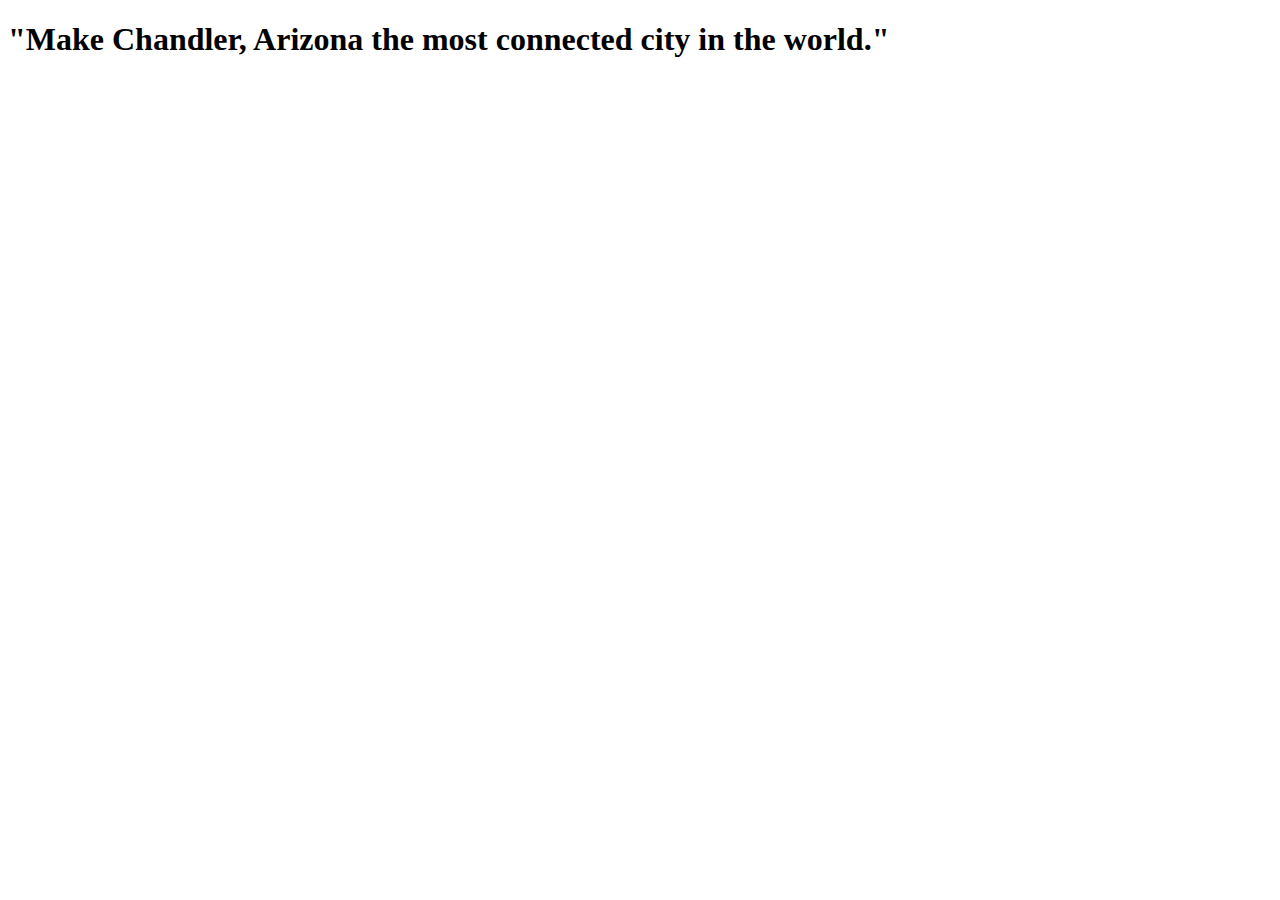
==== Choogle/page/index.html @ 81cbb3d8 "Change text in index page" ====
<!DOCTYPE html>
<html lang=”en”>
	<head>
		<title>Connect to Chandler</title>
		<meta http-equiv="Content-Type" content="text/html;charset=utf-8">
		<link rel=”stylesheet” href=”../style/style.css”>
	</head>
	<body>
		<h1>"Make Chandler, Arizona the most connected city in the world."</h1>
	</body>
</html>
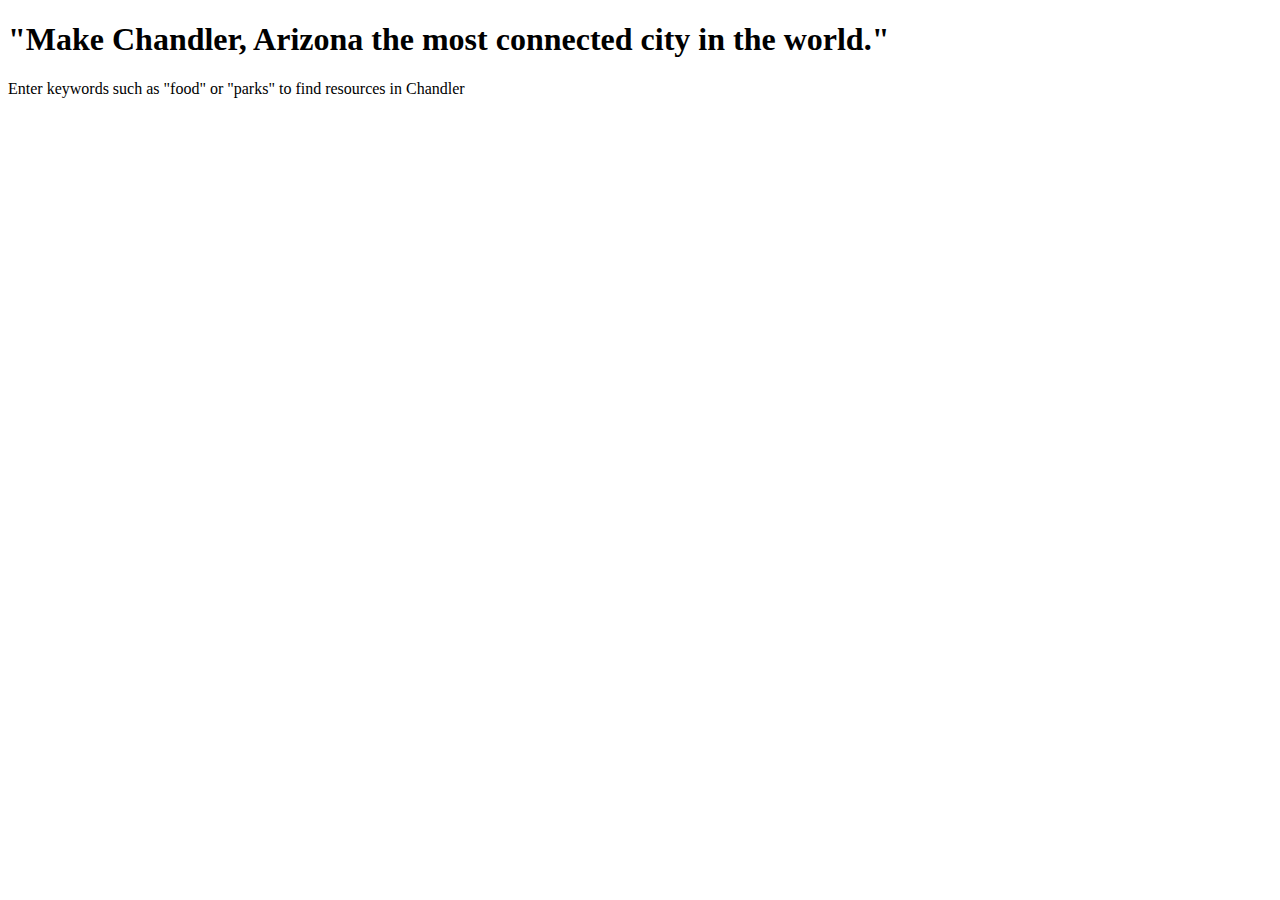
==== commit d8333144: "Added tag line to home page" ====
--- a/Choogle/page/index.html
+++ b/Choogle/page/index.html
@@ -7,5 +7,6 @@
 	</head>
 	<body>
 		<h1>"Make Chandler, Arizona the most connected city in the world."</h1>
+		<p>Enter keywords such as "food" or "parks" to find resources in Chandler</p>
 	</body>
 </html>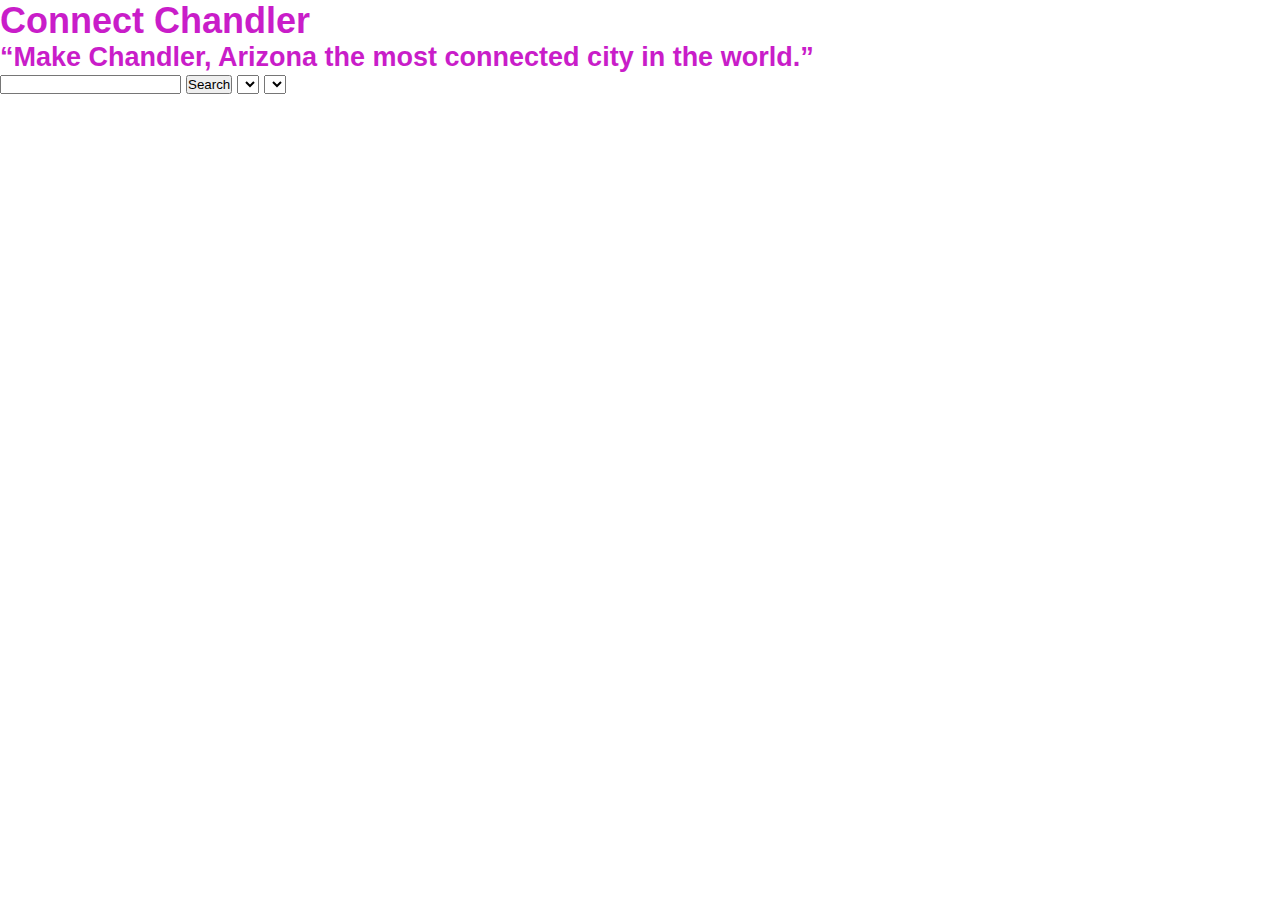
==== commit c8656c49: "edited the home page and style" ====
--- a/Choogle/page/index.html
+++ b/Choogle/page/index.html
@@ -3,10 +3,29 @@
 	<head>
 		<title>Connect to Chandler</title>
 		<meta http-equiv="Content-Type" content="text/html;charset=utf-8">
-		<link rel=”stylesheet” href=”../style/style.css”>
+		<link rel="stylesheet" href="../style/style.css">
 	</head>
 	<body>
-		<h1>"Make Chandler, Arizona the most connected city in the world."</h1>
-		<p>Enter keywords such as "food" or "parks" to find resources in Chandler</p>
+		<div id="head">
+			<h1>Connect Chandler</h1>
+			<h2><q>Make Chandler, Arizona the most connected city in the world.</q></h2>
+		</div>
+		<div id="nav">
+			
+		</div>
+		<form action="search.php" method="get" id="body">
+			<div>
+				<input type="text" name="search_in">
+				<input type="submit" value="Search">
+				
+				<select name="general_cat">
+					
+				</select>
+				
+				<select name="specific_cat">
+					
+				</select>
+			</div>
+		</form>
 	</body>
 </html>--- a/Choogle/style/style.css
+++ b/Choogle/style/style.css
@@ -0,0 +1,11 @@
+* {
+	margin: 0;
+	padding: 0;
+}
+
+body {
+	font-family: Verdana, Geneva, sans-serif;
+	font-size: large;
+	font-family: "Lucida Sans Unicode", "Lucida Grande", sans-serif;
+	color: 	#c91dc9;
+}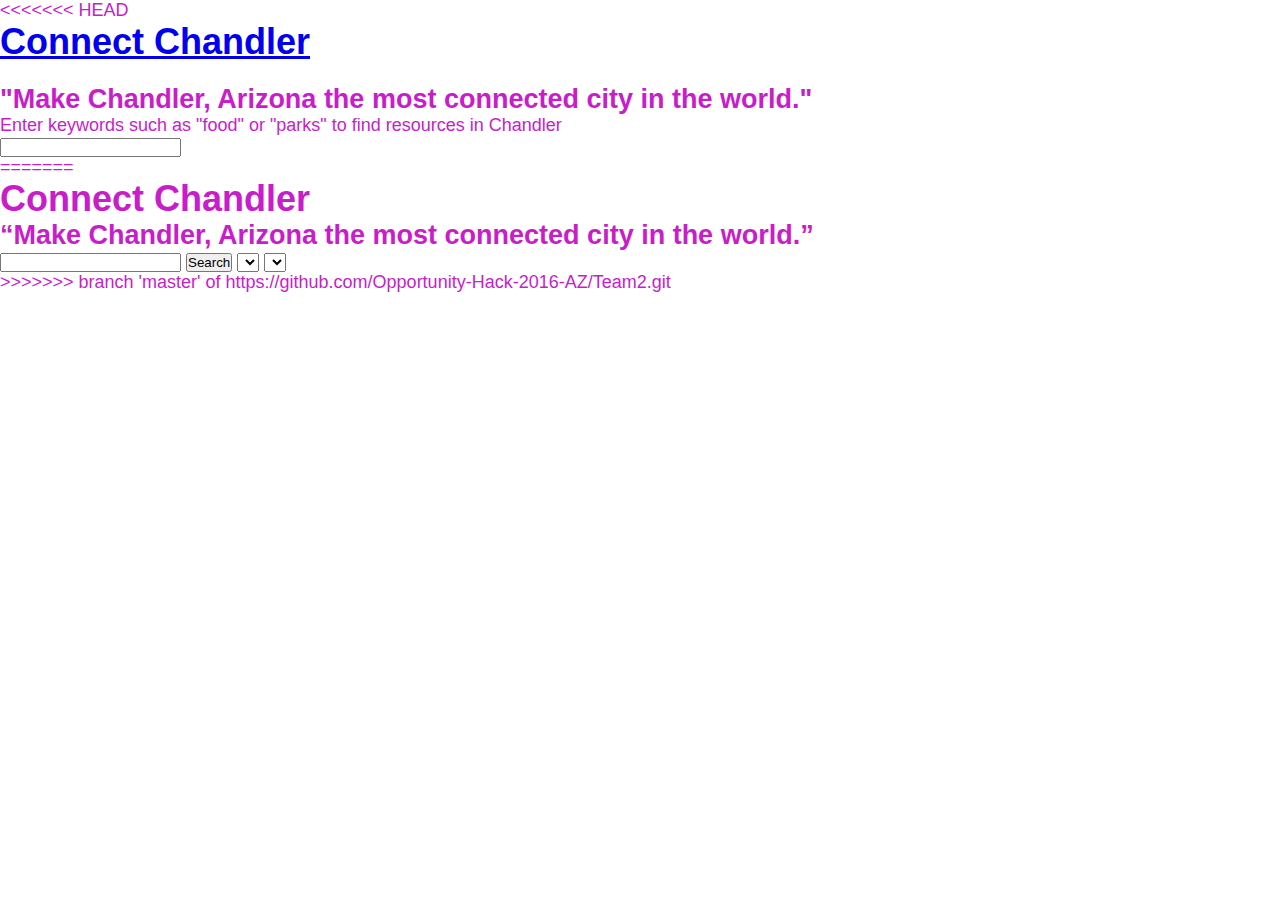
==== commit ceba1e5f: "Merge branch 'master' of https://github.com/Opportunity-Hack-2016-AZ/Team2.git" ====
--- a/Choogle/page/index.html
+++ b/Choogle/page/index.html
@@ -1,11 +1,20 @@
 <!DOCTYPE html>
-<html lang=”en”>
+<html lang="en">
 	<head>
-		<title>Connect to Chandler</title>
+		<title>Connect to Chandler - Home</title>
 		<meta http-equiv="Content-Type" content="text/html;charset=utf-8">
 		<link rel="stylesheet" href="../style/style.css">
 	</head>
 	<body>
+<<<<<<< HEAD
+		<a href = "index.html"><h1>Connect Chandler</h1></a>
+		<br>
+		<h2>"Make Chandler, Arizona the most connected city in the world."</h2>
+		<p>Enter keywords such as "food" or "parks" to find resources in Chandler</p>
+		
+		<form action = "search.php"  method = "post">
+		<input type = "text" name = "keywords"><br>
+=======
 		<div id="head">
 			<h1>Connect Chandler</h1>
 			<h2><q>Make Chandler, Arizona the most connected city in the world.</q></h2>
@@ -26,6 +35,7 @@
 					
 				</select>
 			</div>
+>>>>>>> branch 'master' of https://github.com/Opportunity-Hack-2016-AZ/Team2.git
 		</form>
 	</body>
 </html>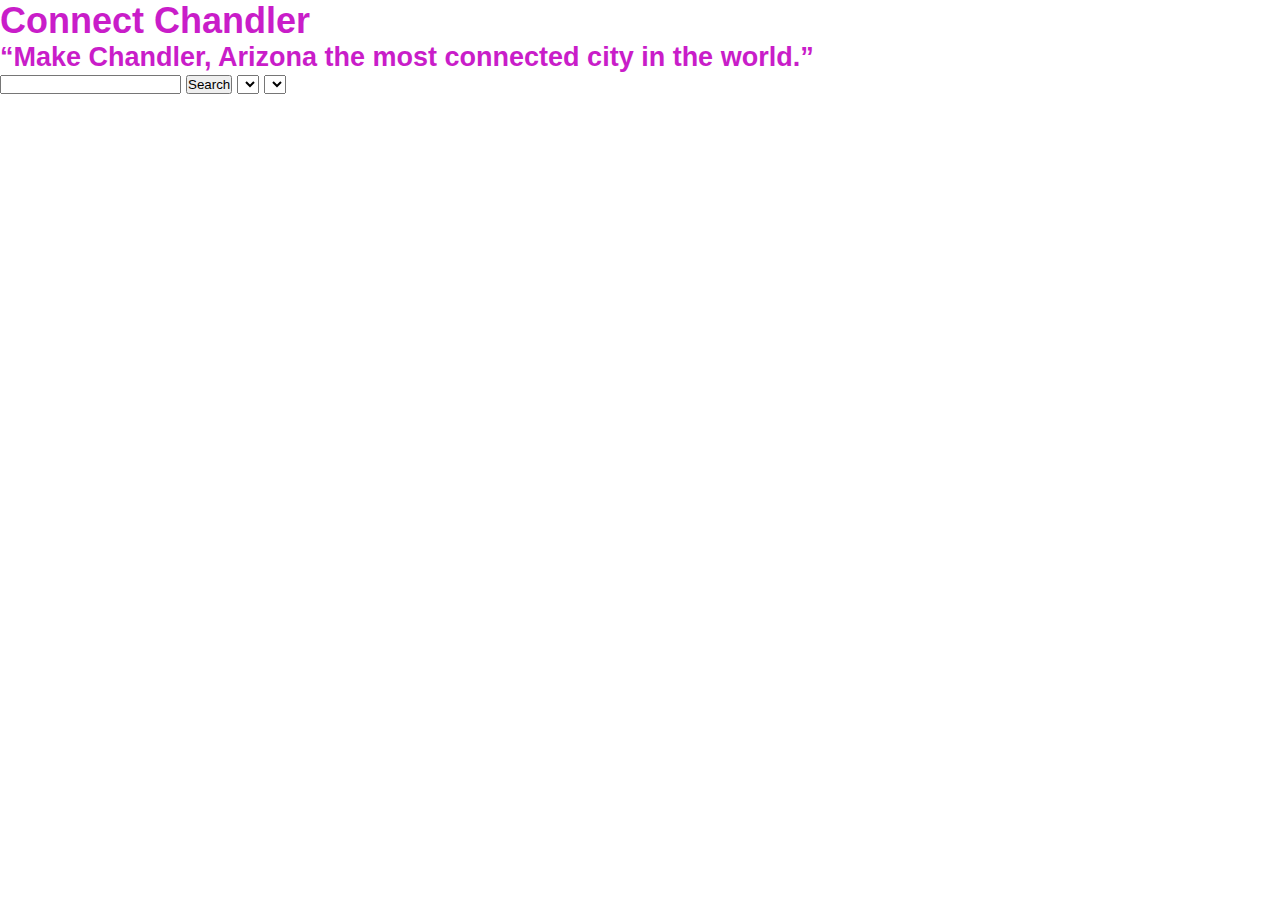
==== commit fbaf8a70: "Commit-ment" ====
--- a/Choogle/page/index.html
+++ b/Choogle/page/index.html
@@ -6,15 +6,6 @@
 		<link rel="stylesheet" href="../style/style.css">
 	</head>
 	<body>
-<<<<<<< HEAD
-		<a href = "index.html"><h1>Connect Chandler</h1></a>
-		<br>
-		<h2>"Make Chandler, Arizona the most connected city in the world."</h2>
-		<p>Enter keywords such as "food" or "parks" to find resources in Chandler</p>
-		
-		<form action = "search.php"  method = "post">
-		<input type = "text" name = "keywords"><br>
-=======
 		<div id="head">
 			<h1>Connect Chandler</h1>
 			<h2><q>Make Chandler, Arizona the most connected city in the world.</q></h2>
@@ -28,14 +19,16 @@
 				<input type="submit" value="Search">
 				
 				<select name="general_cat">
-					
+					<option value=''></option>
+					<option value=''></option>
+					<option value=''></option>
+					<option value=''></option>
 				</select>
 				
 				<select name="specific_cat">
 					
 				</select>
 			</div>
->>>>>>> branch 'master' of https://github.com/Opportunity-Hack-2016-AZ/Team2.git
 		</form>
 	</body>
 </html>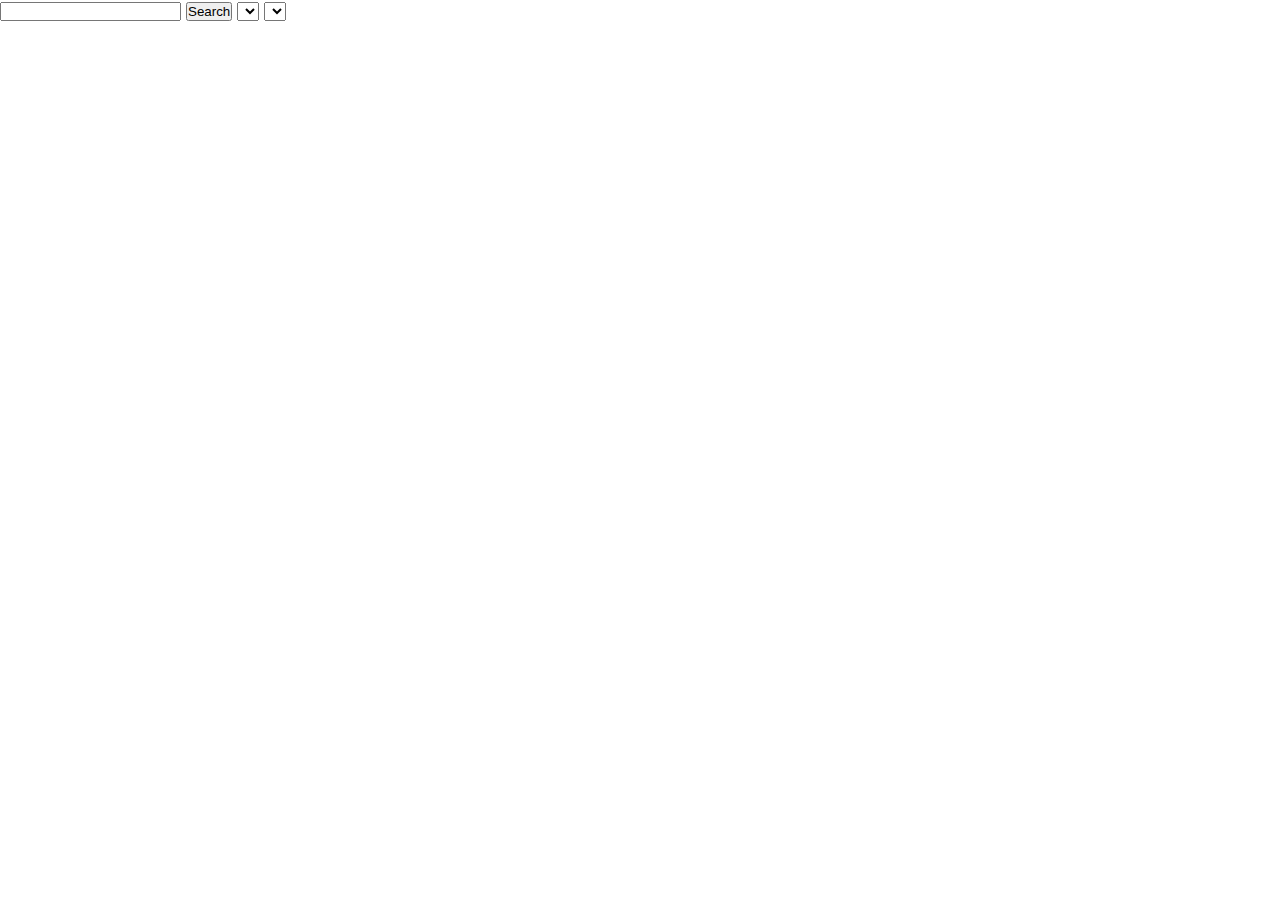
==== commit a4c2e564: "Merge branch 'master' of https://github.com/Opportunity-Hack-2016-AZ/Team2.git" ====
--- a/Choogle/page/index.html
+++ b/Choogle/page/index.html
@@ -6,18 +6,11 @@
 		<link rel="stylesheet" href="../style/style.css">
 	</head>
 	<body>
-		<div id="head">
-			<h1>Connect Chandler</h1>
-			<h2><q>Make Chandler, Arizona the most connected city in the world.</q></h2>
-		</div>
-		<div id="nav">
-			
-		</div>
 		<form action="search.php" method="get" id="body">
 			<div>
 				<input type="text" name="search_in">
 				<input type="submit" value="Search">
-				
+					
 				<select name="general_cat">
 					<option value=''></option>
 					<option value=''></option>
--- a/Choogle/style/style.css
+++ b/Choogle/style/style.css
@@ -4,8 +4,21 @@
 }
 
 body {
+	background-image: url("../image/site_designs/Chandler AZ.jpg");
+	background-repeat: no-repeat;
+	background-size: 100%;
 	font-family: Verdana, Geneva, sans-serif;
 	font-size: large;
 	font-family: "Lucida Sans Unicode", "Lucida Grande", sans-serif;
 	color: 	#c91dc9;
+}
+
+#nav {
+	width: 10%;
+	float: left;
+	background-color: #d9d9d9;
+}
+
+#input {
+	float: center;
 }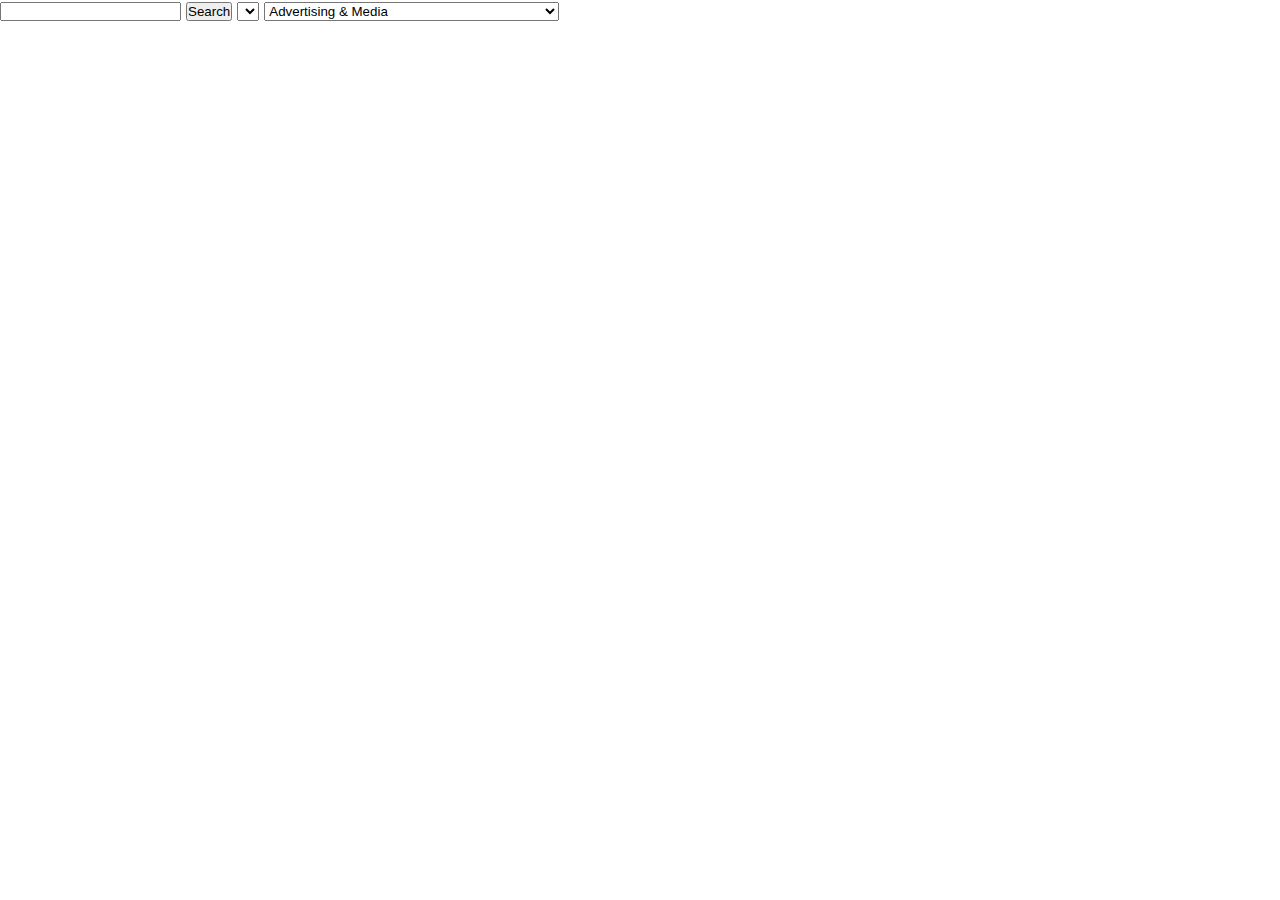
==== commit 9bfb243f: "Specific categories" ====
--- a/Choogle/page/index.html
+++ b/Choogle/page/index.html
@@ -19,7 +19,35 @@
 				</select>
 				
 				<select name="specific_cat">
-					
+					<option value="Advertising & Media">Advertising & Media</option>
+					<option value="Arts, Culture & Entertainment">Arts, Culture & Entertainment</option>
+					<option value="Automotive & Marine">Automotive & Marine</option>
+					<option value="Business & Professional Services">Business & Professional Services</option>
+					<option value="Chairman's Circle'">Chairman's Circle</option>
+					<option value="Child Care">Child Care</option>
+					<option value="Computers & Telecommunications">Computers & Telecommunications</option>
+					<option value="Construction Equipment & Contractors">Construction Equipment & Contractors</option>
+					<option value="Finance & Insurance">Finance & Insurance</option>
+					<option value="Government, Education & Individuals">Government, Education & Individuals</option>
+					<option value="Health Care">Health Care</option>
+					<option value="Home & Garden">Home & Garden</option>
+					<option value="Industrial Supplies & Services">Industrial Supplies & Services</option>
+					<option value="Legal">Legal</option>
+					<option value="Living">Living</option>
+					<option value="Lodging & Travel">Lodging & Travel</option>
+					<option value="Manufacturing, Production & Wholesale">Manufacturing, Production & Wholesale</option>
+					<option value="Non-Profits, Community & Civic Organizations">Non-Profits, Community & Civic Organizations</option>
+					<option value="Personal Services & Care">Personal Services & Care</option>
+					<option value="Pets & Veterinary">Pets & Veterinary</option>
+					<option value="Printing Services">Printing Services</option>
+					<option value="Public Utilities & Environment">Public Utilities & Environment</option>
+					<option value="Real Estate, Moving & Storage">Real Estate, Moving & Storage</option>
+					<option value="Religious Organizations">Religious Organizations</option>
+					<option value="Repair">Repair</option>
+					<option value="Restaurants, Food & Beverages">Restaurants, Food & Beverages</option>
+					<option value="Shopping & Specialty Retail">Shopping & Specialty Retail</option>
+					<option value="Sports & Recreation">Sports & Recreation</option>
+					<option value="Transportation">Transportation</option>
 				</select>
 			</div>
 		</form>
